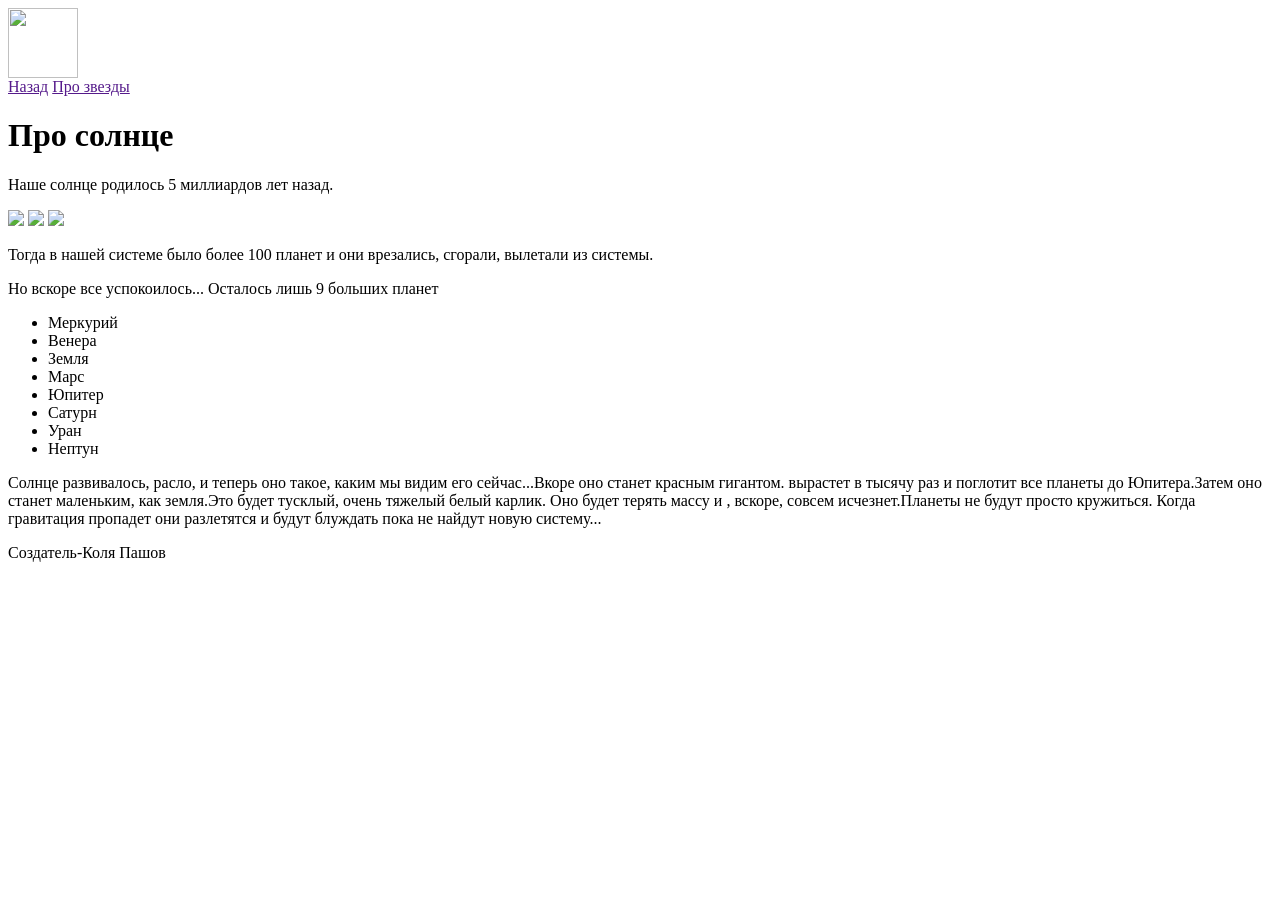
==== page1.html @ 4d4316b8 "Rename page1 to page1.html" ====
<html>
<head>
        <title>Моя страница</title>
        <link rel="stylesheet" href="style.css">
    </head>
    <body>
        <header>
            <img src="https://www.gazeta.uz/media/img/2022/04/42RboP16488178728121_l.jpg" width="70px"/>
            <nav>
                <a href="">Назад</a>
                <a href="">Про звезды</a>
            </nav>
        </header>
        <main>
            <h1>Про солнце</h1>
             <p>Наше солнце родилось 5 миллиардов лет назад.</p>
             
            
        <img class="sun" src="https://encrypted-tbn0.gstatic.com/images?q=tbn:ANd9GcTQPIZqI5ss4cnk9I7BPrlgb2lg_nrpQIsP2Q&s"/>
        <img class="sun" src="https://encrypted-tbn0.gstatic.com/images?q=tbn:ANd9GcSvbTBeoOBaVgJmvGlp_wsKk_BqMfFJkdxruQ&s"/>
        <img class="sun" src="https://encrypted-tbn0.gstatic.com/images?q=tbn:ANd9GcQNpKr8z7AWZ509hLdQ3n3oEQE7XFQ88s_wcA&s"/>
        <p>Тогда в нашей системе было более 100 планет и они врезались, сгорали,
            вылетали из системы.</p>
            <p>Но вскоре все успокоилось...
                Осталось лишь 9 больших планет</p>
                <ul>
                    <li>Меркурий</li>
                    <li>Венера</li>
                    <li>Земля</li>
                    <li>Марс</li>
                    <li>Юпитер</li>
                    <li>Сатурн</li>
                    <li>Уран</li>
                    <li>Нептун</li>
                </ul>
                <p>Солнце развивалось, расло, и теперь оно такое, каким мы видим его сейчас...Вкоре оно станет красным гигантом. вырастет в тысячу раз и поглотит все планеты до Юпитера.Затем оно станет маленьким, как земля.Это будет тусклый, очень тяжелый белый карлик. Оно будет терять массу и , вскоре, совсем исчезнет.Планеты не будут просто кружиться. Когда гравитация пропадет они разлетятся и будут блуждать пока не найдут новую систему...</p>
        </main>
        <footer>
            <p>Создатель-Коля Пашов</p>
        </footer>
    </body>
</html>
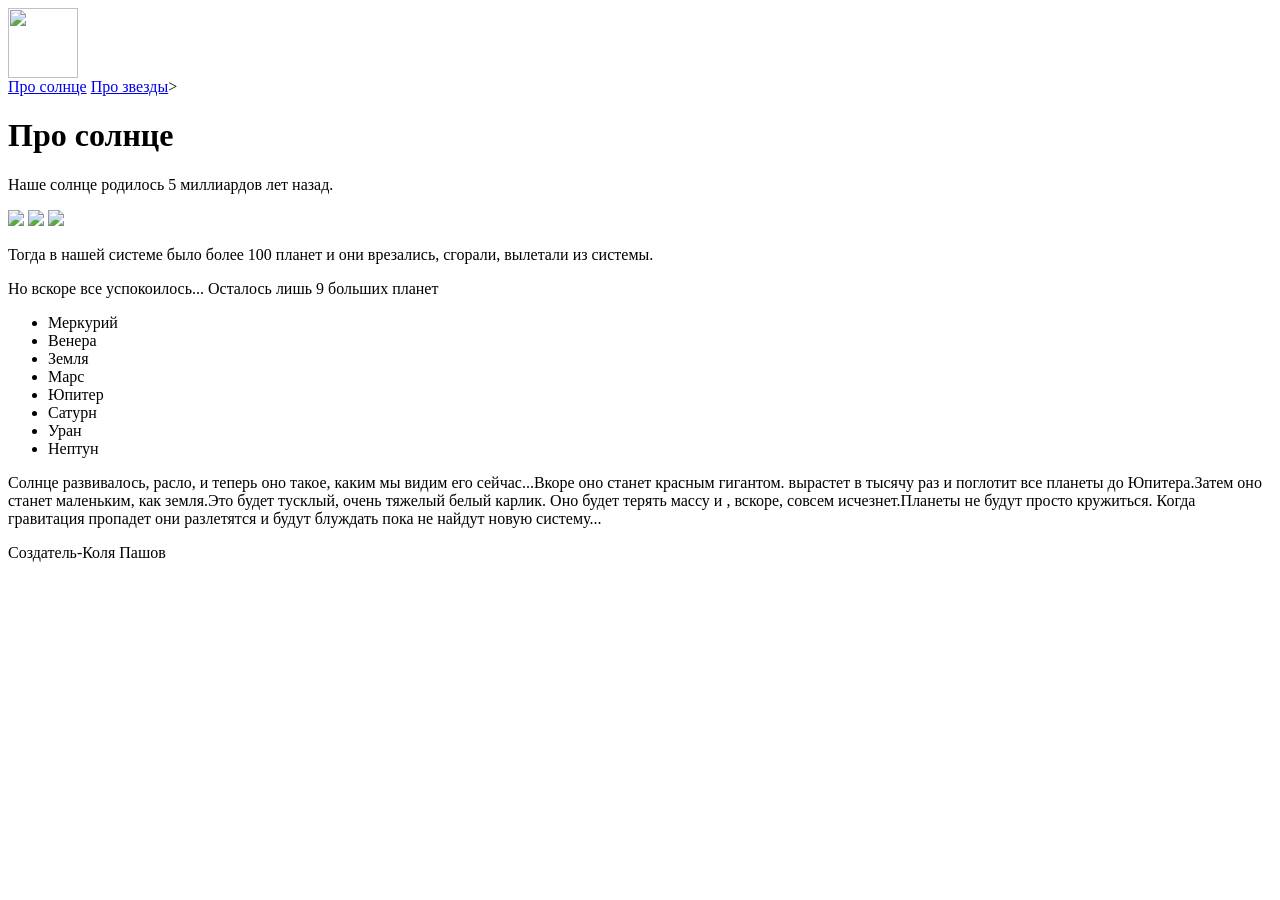
==== commit 19efb2a2: "Update page1.html" ====
--- a/page1.html
+++ b/page1.html
@@ -6,10 +6,10 @@
     </head>
     <body>
         <header>
-            <img src="https://www.gazeta.uz/media/img/2022/04/42RboP16488178728121_l.jpg" width="70px"/>
+            <a href="."><img src="https://www.gazeta.uz/media/img/2022/04/42RboP16488178728121_l.jpg" width="70px"/></a>
             <nav>
-                <a href="">Назад</a>
-                <a href="">Про звезды</a>
+                                <a href="./page1">Про солнце</a>
+                <a href="./stars">Про звезды</a>>
             </nav>
         </header>
         <main>
